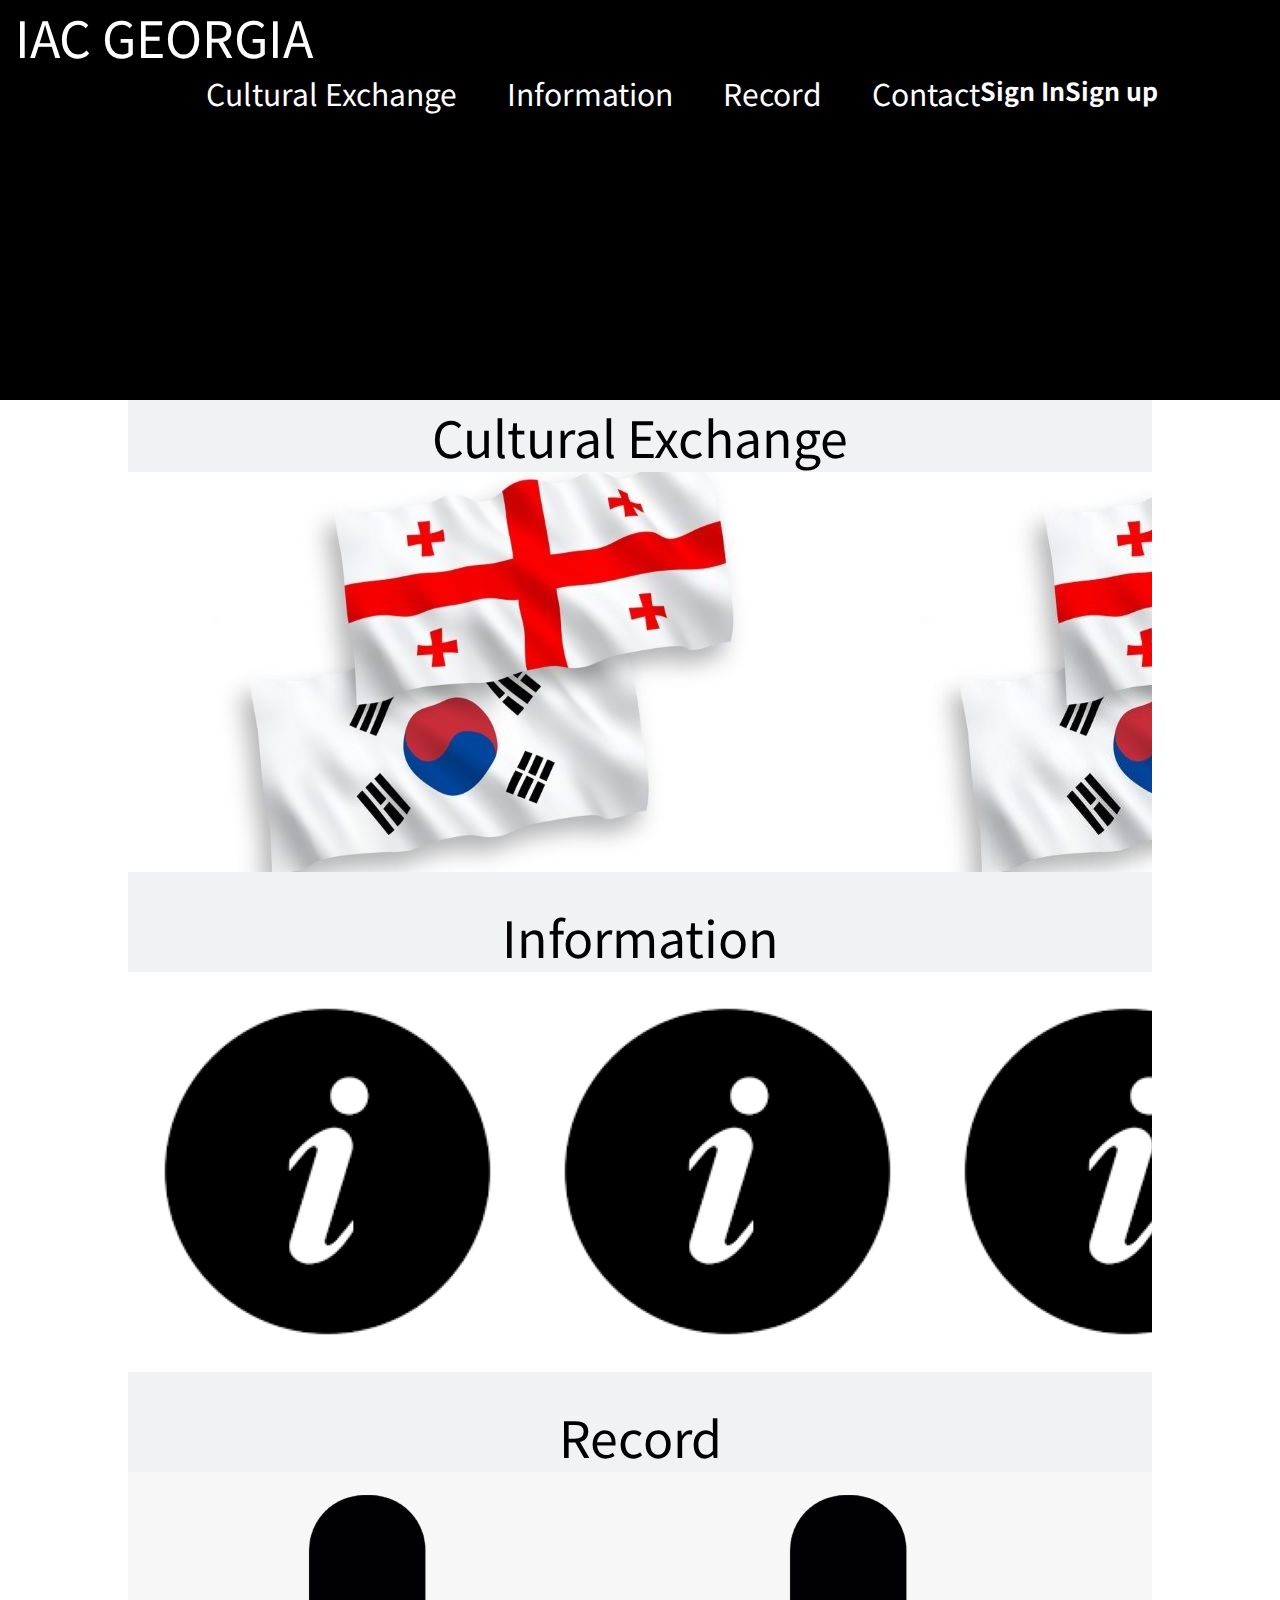
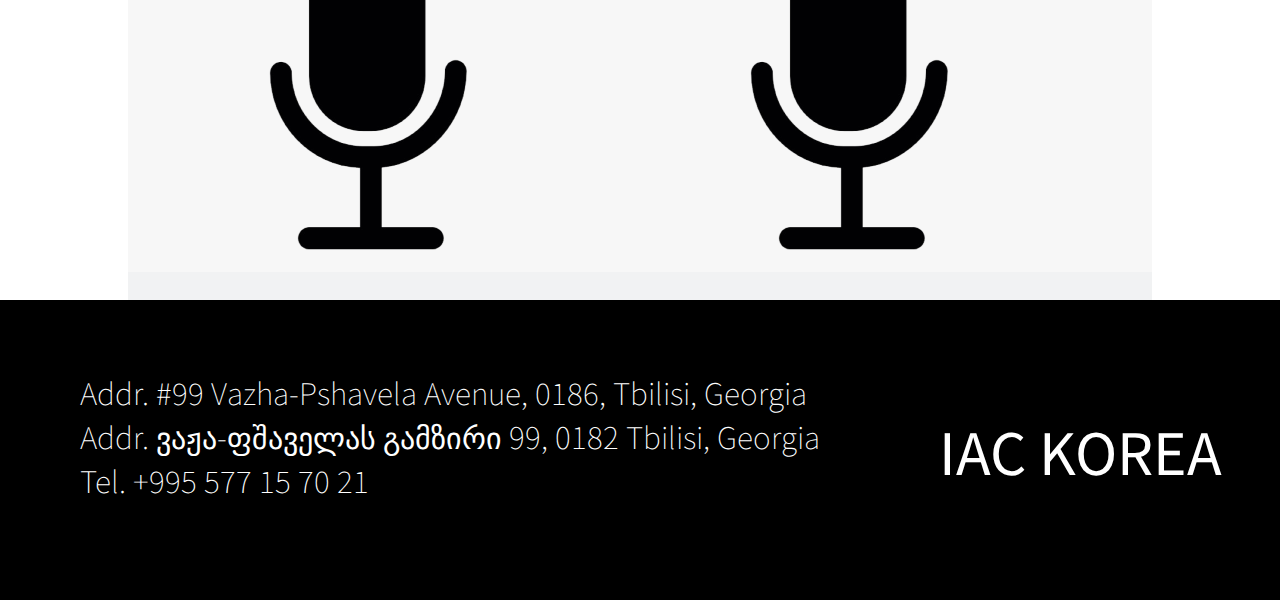
==== index.html @ 3eb9e513 "Add files via upload" ====
<!doctype html>
<html lang="eng">
    <head>
        <link href="https://fonts.googleapis.com/css?family=Noto+Sans+KR&display=swap" rel="stylesheet">
        <link rel="stylesheet" type="text/css" href="main_style.css">
    </head>
    <body>
        <div class="wrap">
            <div class="intro">
                <div class="intro1">
                    <div class="name">
                        <a href="index.html">IAC GEORGIA</a>
                    </div>
                    <div class="header">
                        <div class="login">
                            <a href = "sign_in.html">
                                Sign In
                            </a>
                        </div>
                        <div class="login">
                            <a href = "sign_up.html">
                                Sign up
                            </a>
                        </div>
                    </div>
                </div>
                <div class="intro2">
                        <ul class="nav">
                            <li><a href="k-food.html">Cultural Exchange</a></li>
                            <li><a href="information_home.html">Information</a></li>
                            <li><a>Record</a></li>
                            <li><a href="#link_contact">Contact</a></li>
                        </ul>
                </div>
            </div>
            <div class="main">
                <div class="style">
                    Cultural Exchange
                <div class="exchange">
                </div>
                </div>
                <div class="style">
                    Information
                    <div class="info">
                    </div>
                </div>
                <div class="style">
                    Record
                    <div class="rec"></div>
                </div>
                <div class="contact" id="link_contact">
                    <div class="con">
                        Addr. #99 Vazha-Pshavela Avenue, 0186, Tbilisi, Georgia
                        <br> Addr. ვაჟა-ფშაველას გამზირი 99, 0182 Tbilisi, Georgia
                        <br>Tel. +995 577 15 70 21
                    </div>
                    <a href="http://gictc.sillasys.com/main/main.do">
                        IAC KOREA
                    </a>
                </div>
            </div>
        </div>
    </body>
</html>
---- main_style.css ----
*{
    font-family: 'Noto Sans KR', sans-serif;
    list-style: none;
    text-decoration: none;
    border-collapse: collapse;
    margin:0px;
    padding:0px;
    color: #000
}

.intro{
    width:100%;
    height:400px;
    background:black
}
.intro1{
    width:100%;
    width:100%;
    height:50px
}
.header{
    display:flex;
    float:right;
    margin-right:50px;
    width:250px
}
.name > a{
    color:#fff;
    font-size:50px;
    margin-left:15px;
}
.login > a{
    margin-top:-40px;
    flex:1;
    font-size:25px;
    font-weight:bold;
    text-align:center;
    cursor:pointer;
    color:rgb(255, 255, 255);
}
.intro2{
    width:100%;
    height:70px
}
.nav{
    display:flex;
    justify-content:flex-end;
    line-height:86px;
    margin-right:150px
}
.nav>li{
    margin-left:50px;
    cursor:pointer;
    font-size:30px
}
.nav>li>a{
    color:#fff
}
.style{
    background:#f1f2f3;
    width:80%;
    height:500px;
    text-align:center;
    font-size:50px;
    margin-left:10%;
}
.exchange{
    height:400px;
    background-image:url("flag.jpg");
}
.info{
    height:400px;
    background-image:url("information.png");
}
.rec{
    height:400px;
    background-image:url("record.png");
}
.contact{
    display:flex;
    width:100%;
    height:300px;
    background:black;
}
.con{
    flex:8;
    margin-left:80px;
    margin-top:70px;
    font-size:30px;
    font-weight:lighter;
    color:#fff
}
.contact > a{
    flex:4;
    text-align:center;
    font-size:57px;
    margin:auto;
    color:#fff
}
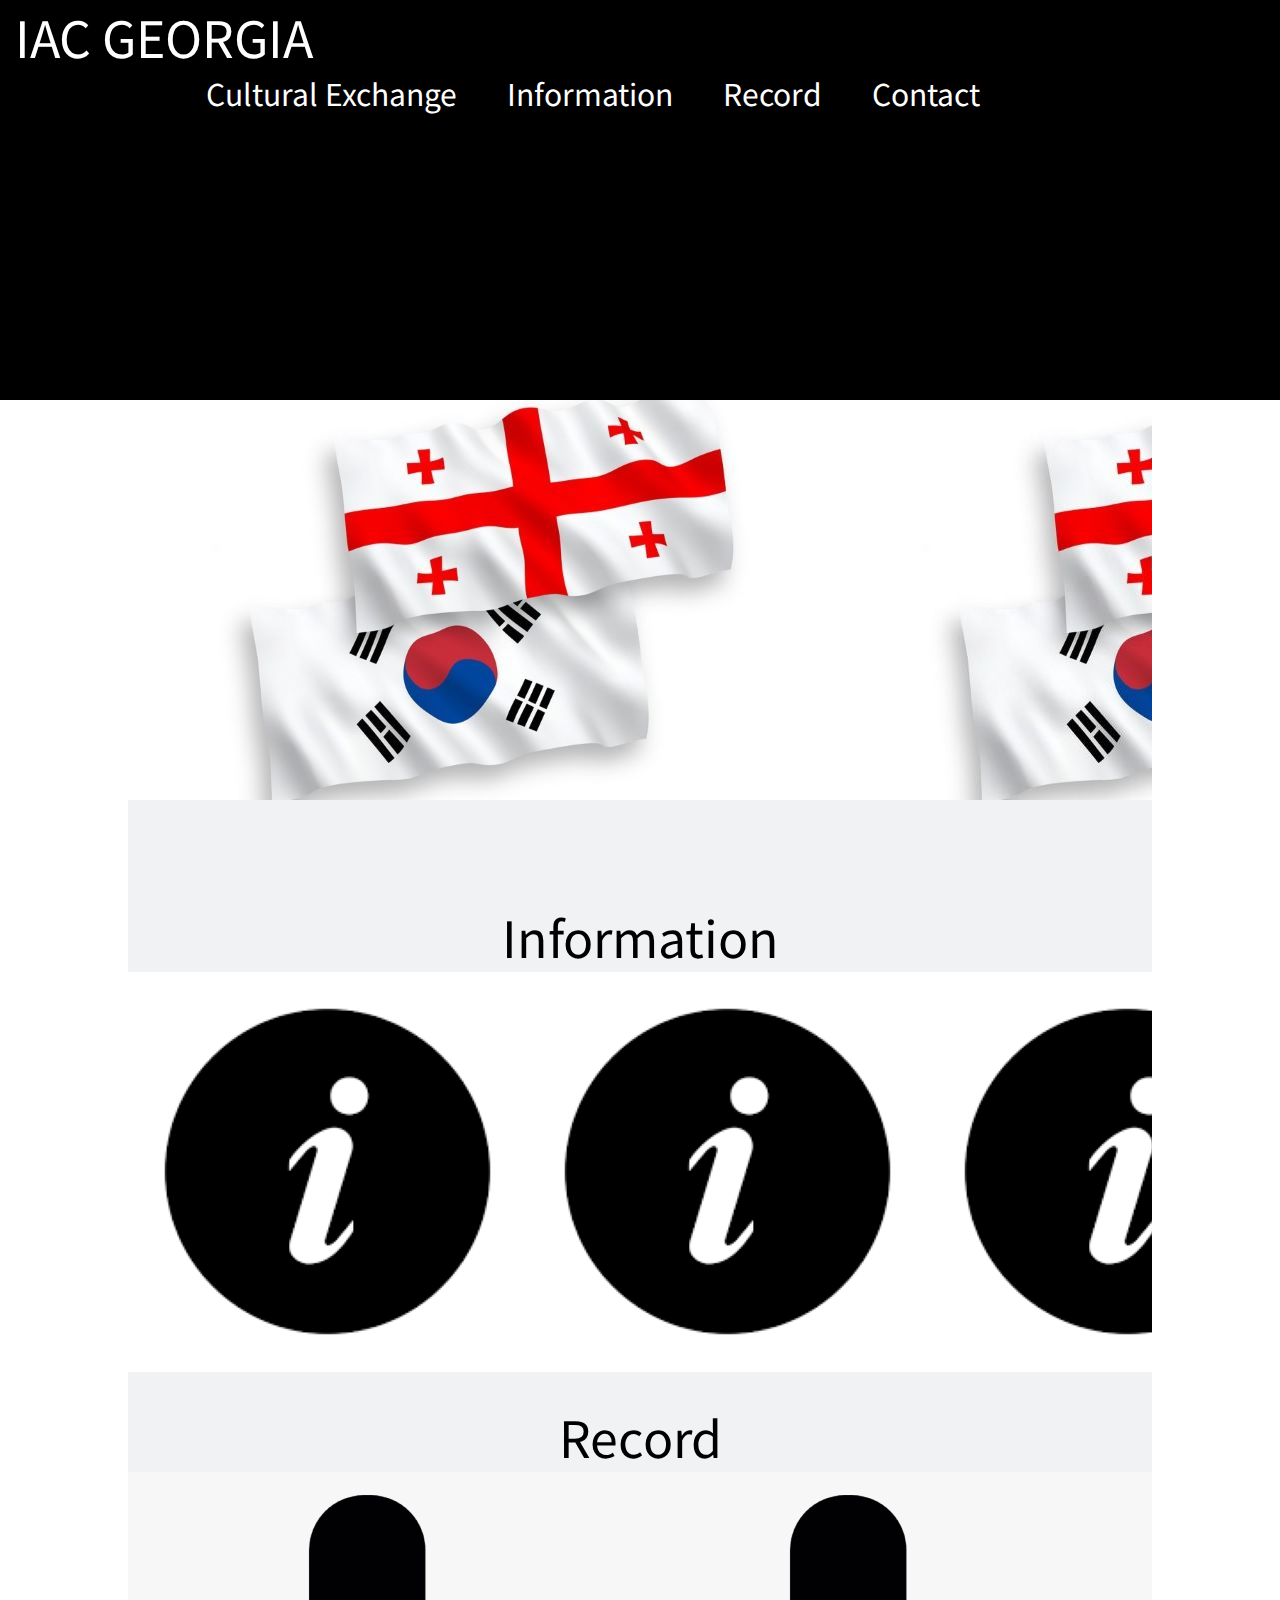
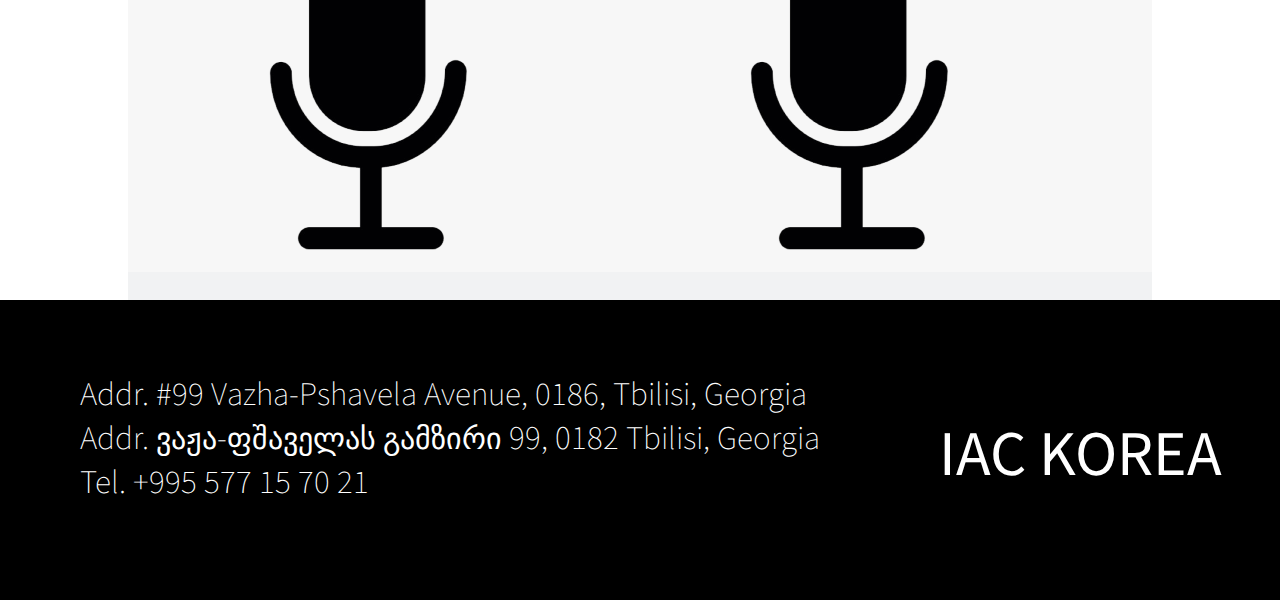
==== commit 8aa3d737: "Update index.html" ====
--- a/index.html
+++ b/index.html
@@ -26,7 +26,7 @@
                 </div>
                 <div class="intro2">
                         <ul class="nav">
-                            <li><a href="k-food.html">Cultural Exchange</a></li>
+                            <li><a href="culture.html">Cultural Exchange</a></li>
                             <li><a href="information_home.html">Information</a></li>
                             <li><a>Record</a></li>
                             <li><a href="#link_contact">Contact</a></li>
@@ -35,9 +35,8 @@
             </div>
             <div class="main">
                 <div class="style">
-                    Cultural Exchange
-                <div class="exchange">
-                </div>
+                    <a href="culture.html>Cultural Exchange</a>
+                    <a href="culture.html><div class="exchange"></div></a>
                 </div>
                 <div class="style">
                     Information
@@ -61,4 +60,4 @@
             </div>
         </div>
     </body>
-</html>+</html>
--- a/main_style.css
+++ b/main_style.css
@@ -29,14 +29,16 @@
     font-size:50px;
     margin-left:15px;
 }
-.login > a{
+.login{
     margin-top:-40px;
-    flex:1;
+    flex: 1;
+}
+.login>a{
     font-size:25px;
     font-weight:bold;
     text-align:center;
     cursor:pointer;
-    color:rgb(255, 255, 255);
+    color#fff
 }
 .intro2{
     width:100%;
@@ -96,4 +98,4 @@
     font-size:57px;
     margin:auto;
     color:#fff
-}+}
